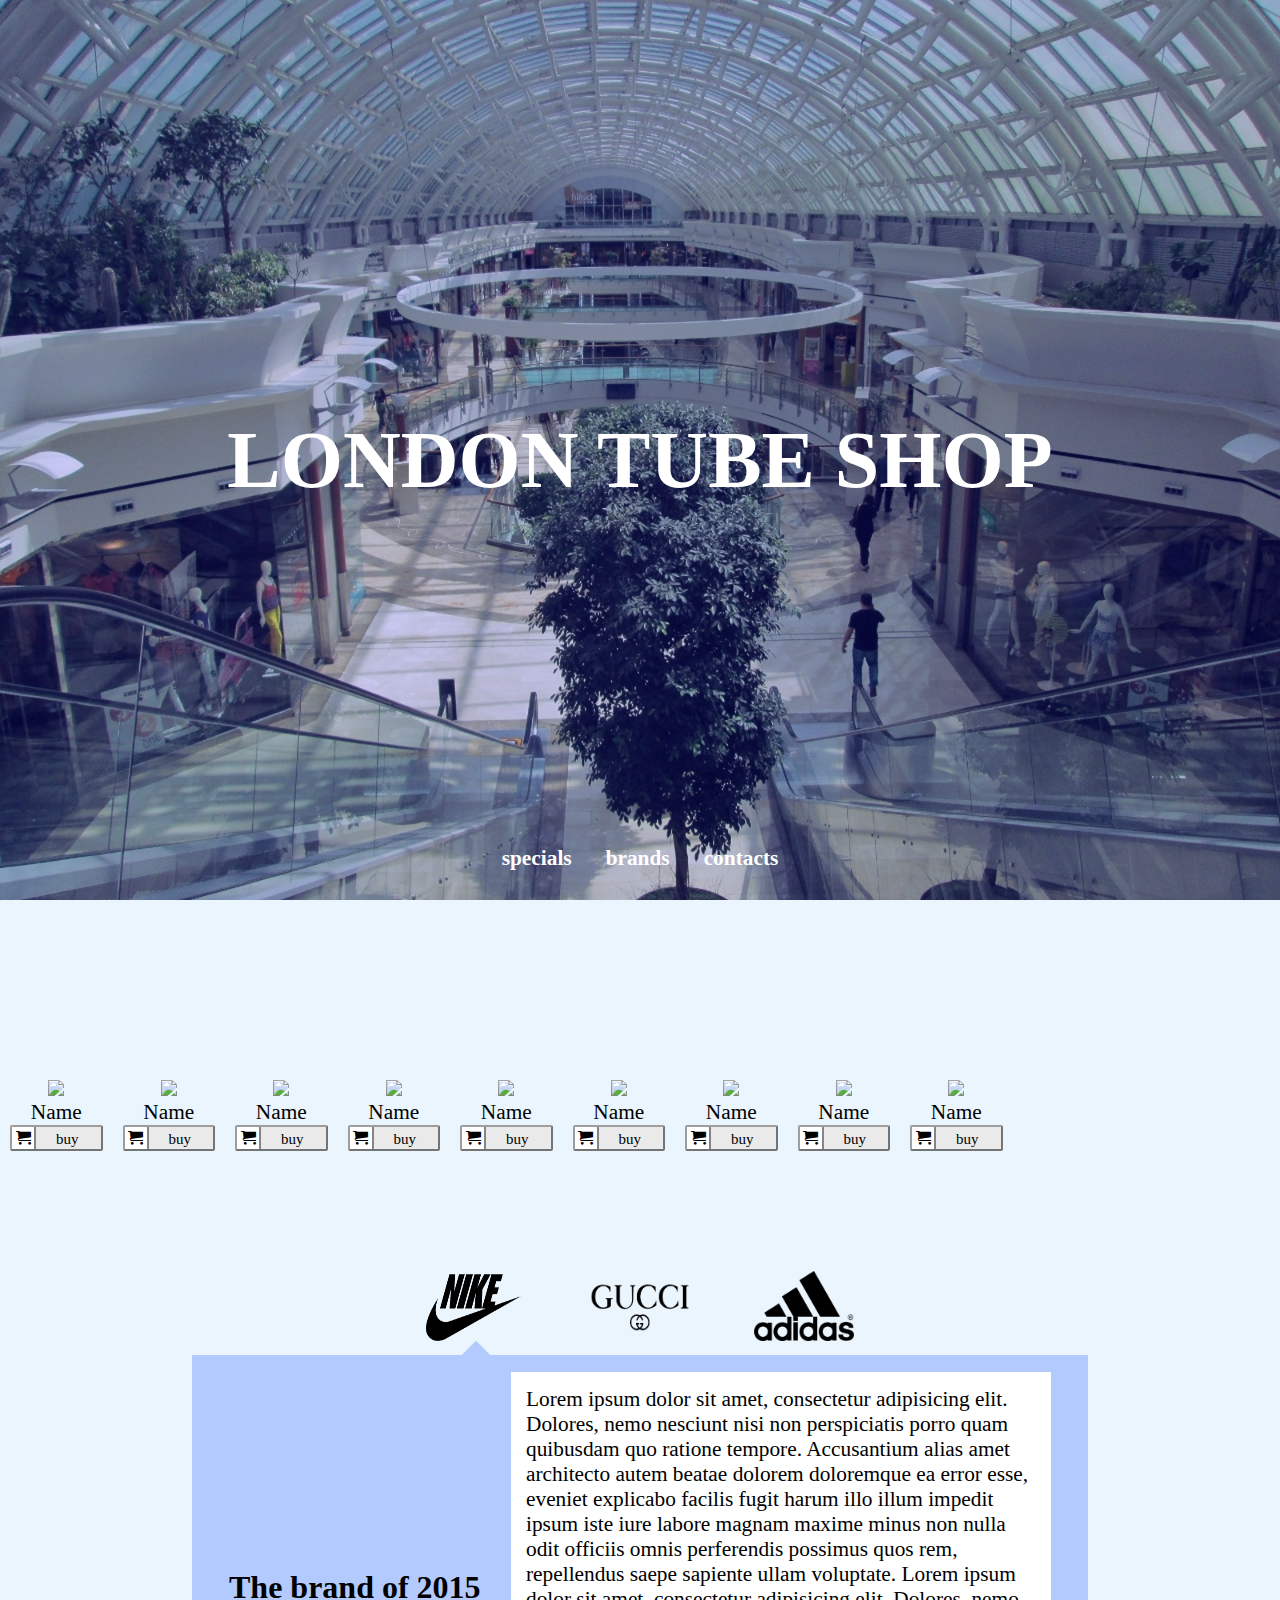
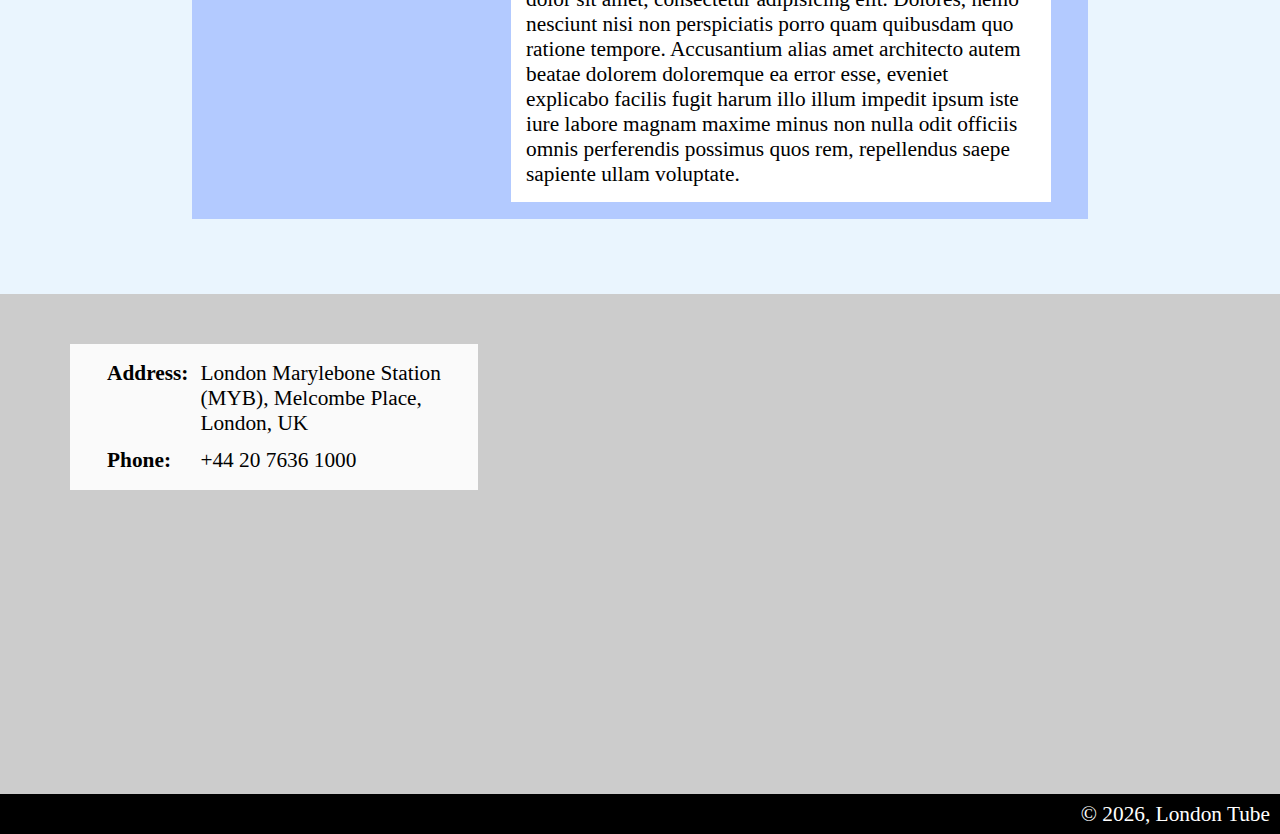
==== Week1/index.html @ 16231f7f "First week project" ====
<!DOCTYPE html>
<html lang="en">
<head>
    <meta charset="UTF-8">
    <meta name="viewport" content="width=device-width, initial-scale=1, maximum-scale=1">
    <title>London Tube Shop</title>
    <link href="styles/style.css" rel="stylesheet" type="text/css"/>
    <script src="http://maps.googleapis.com/maps/api/js"></script>
</head>
<body>
<header>
    <div class="blueBack">
    </div>
    <div class="logo">
        <p>LONDON TUBE SHOP</p>
    </div>
</header>

<nav id="navbar">
    <button class="showButton icon-menu" type="button">
        <p>Menu</p>
    </button>
    <ul>
        <li><a href="">specials</a></li>
        <li><a href="">brands</a></li>
        <li><a href="">contacts</a></li>
    </ul>
</nav>
<section>
    <div id="items">
        <ul class="item">
            <li>
                <img src="http://placehold.it/270x635">

                <p>Name</p>
                <button type="button" class="customBtn icon-cart">buy</button>
            </li>
            <li>
                <img src="http://placehold.it/560x270">

                <p>Name</p>
                <button type="button" class="customBtn icon-cart">buy</button>
            </li>
            <li>
                <img src="http://placehold.it/270x270">

                <p>Name</p>
                <button type="button" class="customBtn icon-cart">buy</button>
            </li>
            <li>
                <img src="http://placehold.it/270x270">

                <p>Name</p>
                <button type="button" class="customBtn icon-cart">buy</button>
            </li>
            <li>
                <img src="http://placehold.it/270x270">

                <p>Name</p>
                <button type="button" class="customBtn icon-cart">buy</button>
            </li>

            <li>
                <img src="http://placehold.it/270x270">

                <p>Name</p>
                <button type="button" class="customBtn icon-cart">buy</button>
            </li>
            <li>
                <img src="http://placehold.it/560x270">

                <p>Name</p>
                <button type="button" class="customBtn icon-cart">buy</button>
            </li>
            <li>
                <img src="http://placehold.it/270x270">

                <p>Name</p>
                <button type="button" class="customBtn icon-cart">buy</button>
            </li>
            <li>
                <img src="http://placehold.it/270x270">

                <p>Name</p>
                <button type="button" class="customBtn icon-cart">buy</button>
            </li>
        </ul>
    </div>
    <div class="brands">
        <ul>
            <li class="active" id="nike"><a href=""><img src="images/nike.png" alt="nike"/></a></li>
            <li id="gucci"><a href=""><img src="images/Gucci_Logo.png" alt="gucci"/></a></li>
            <li id="adidas"><a href=""><img src="images/2000px-Adidas_Logo.svg.png" alt="abibas"/></a></li>
        </ul>
        <div class="brandDescription">
            <table>
                <tr>
                    <td id="yearBrand"><p>The brand of 2015</p></td>
                    <td id="description"><p id="brandText"></p></td>
                </tr>
            </table>
        </div>
    </div>
    <div id="googleMap">
        <div class="contact">
            <table>
                <tr>
                    <td>
                        <p>Address:</p>
                    </td>
                    <td>
                        <address>
                            London Marylebone Station<br>
                            (MYB), Melcombe Place,<br>
                            London, UK<br>
                        </address>
                    </td>
                </tr>
                <tr>
                    <td><p>Phone:</p></td>
                    <td><p>+44 20 7636 1000</p></td>
                </tr>
            </table>
        </div>
        <div id="map">
            <script>
                function initialize() {
                    var mapProp = {
                        center: new google.maps.LatLng(51.508742, -0.120850),
                        zoom: 12,
                        mapTypeId: google.maps.MapTypeId.ROADMAP
                    };
                    var map = new google.maps.Map(document.getElementById("map"), mapProp);
                }
                google.maps.event.addDomListener(window, 'load', initialize);
            </script>
        </div>
    </div>
</section>
<footer>
    <p id="copyright"></p>
</footer>
<script src="js/jquery-2.1.4.js" type="text/javascript"></script>
<script src="js/mustache.js" type="text/javascript"></script>
<script src="js/main.js" type="text/javascript"></script>
</body>
</html>
---- Week1/styles/style.css ----
@font-face {
    font-family: 'icomoon';
    src: url('/fonts/icomoon.eot?qdgu7u');
    src: url('/fonts/icomoon.eot?#iefixqdgu7u') format('embedded-opentype'),
    url('../fonts/icomoon.ttf?qdgu7u') format('truetype'),
    url('../fonts/icomoon.woff?qdgu7u') format('woff'),
    url('/fonts/icomoon.svg?qdgu7u#icomoon') format('svg');
    font-weight: normal;
    font-style: normal;
}

[class^="icon-"], [class*=" icon-"] {
    font-family: 'icomoon';
    /*speak: none;*/
    font-style: normal;
    font-weight: normal;
    font-variant: normal;
    text-transform: none;
    line-height: 1;

    /* Better Font Rendering =========== */
    -webkit-font-smoothing: antialiased;
    -moz-osx-font-smoothing: grayscale;
}

.icon-cart:before {
    content: "\e600";
}

.icon-menu:after {
    content: "\e601";
}

html, body {
    padding: 0;
    margin: 0;
    height: 100%;
    width: 100%;
}

body {
    position: relative;
    top: 0;
    left: 0;
    background: #eaf5fe;
}

header {
    position: relative;
    background-image: url("../images/head.jpg");
    background-size: cover;
    width: 100%;
    height: 100%;
}

.blueBack {
    background: blue;
    opacity: 0.2;
    width: 100%;
    height: 100%;
}

.logo p {
    font-size: 60pt;
    color: white;
    font-stretch: condensed;
    font-weight: bold;
    text-align: center;
}

.logo {
    position: absolute;
    height: 70px;
    width: 100%;
    top: 0;
    left: 0;
    right: 0;
    bottom: 0;
    margin: auto;
}

.showButton {
    position: absolute;
    bottom: 0;
    display: none;
    width: 100%;
    height: 40px;
    z-index: 6000;
    background: rgb(179, 202, 255);
    border: 0;
    white-space: nowrap;
    padding: 0 60px;
    margin: 0;
}

.showButton p {
    width: 100%;
    line-height: 40px;
    text-align: left;
    display: inline-block;
}

.showButton:after {
    position: relative;
    right: 0;
    padding-right: 10px;
}

.showButton:focus {
    border: 0;
    outline: none;
}

nav {
    position: absolute;
    bottom: 0;
    width: 100%;
    height: 80px;
    z-index: 5000;
}

nav ul {
    display: block;
    padding: 10px 0;
    list-style: none;
    text-align: center;
}

nav li {
    display: inline;
}

nav a {
    /*width: 100%;*/
    font-size: 16pt;
    font-family: 'Open Sans';
    font-weight: bold;
    text-decoration: none;
    color: white;
    padding: 15px 15px;
}

nav a:hover {
    color: deepskyblue;
    background: rgba(0, 0, 0, 0.2);
}

section {
    position: relative;
    top: 0;
    left: 0;
}

section #items {
    position: relative;
    top: 170px;
}

#items button {
    margin-bottom: 20px;
}

#items ul {
    list-style: none;
    padding: 0;
    margin: 0 auto;
    text-align: center;
}

#items ul:after {
    content: "";
    clear: both;
    display: block;
}

#items ul li {
    float: left;
    margin: 10px;
}

.customBtn {
    position: relative;
    text-align: center;
    font-size: 15px;
    line-height: 22px;
    border-radius: 2px;
    padding: 0 22px 0 44px;
    white-space: nowrap;
    background: rgb(234, 234, 234);
    border-color: rgba(0, 0, 0, 0.5);
}

.customBtn:before {
    content: "\e600";
    position: absolute;
    top: 0;
    left: 0;
    border-right: 2px solid #858585;
    background: white;
    display: block;
    width: 22px;
    height: 22px;
}

.brands {
    position: relative;;
    top: 250px;
    left: 0;
}

.brands ul {
    list-style: none;
    padding: 0;
    margin: 0;
    text-align: center;
}

.brands ul li {
    position: relative;
    display: inline-block;
    margin: 10px;
}

.brands ul li.active:after {
    content: '';
    width: 20px;
    height: 20px;
    position: absolute;
    margin-bottom: -20px;
    bottom: 0;
    transform: rotate(45deg);
    display: block;
    left: 50%;
    margin-left: -10px;
    background: rgb(179, 202, 255);
}

.brands ul li img {
    width: 100px;
    height: 70px;
    padding: 0 20px;
}

.brandDescription {
    position: relative;
    top: 0;
    left: 0;
    margin: 0 auto;
    width: 70%;
    height: 100%;
    background: rgb(179, 202, 255);
}

#yearBrand {
    vertical-align: middle;
    width: 270px;
}

#yearBrand p {
    width: 100%;
    height: 100%;
    font-weight: bold;
    font-size: 24pt;
    font-stretch: condensed;
}

#brandText {
    padding: 15px;
    background: white;
}

#googleMap {
    position: relative;
    top: 325px;
    width: 100%;
    height: 500px;
}

#map {
    position: absolute;
    top: 0;
    left: 0;
    width: 100%;
    height: 500px;
    background-color: #CCC;
}

.contact {
    position: absolute;
    top: 50px;
    left: 70px;
    background: rgba(255, 255, 255, 0.9);
    z-index: 4000;
}

table {
    padding: 10px 30px;
}

td {
    vertical-align: top;
    padding: 5px;
}

td:first-child p {
    font-weight: bold;
}

address {
    font-size: 16pt;
    font-stretch: normal;
    font-style: normal;
}

footer {
    position: relative;
    height: 40px;
    top: 325px;
    bottom: 0;
    background: black;
}

#copyright {
    color: white;
    text-align: right;
    line-height: 40px;
    margin-right: 10px;
}

.fixedButton {
    position: fixed;
    height: 40px;
    top: 0;
}

.fixedNav {
    position: fixed;
    height: 80px;
    top: 0;
    background: rgb(179, 202, 255);
}

.fixedNav a {
    color: black;
}

.fixedNav a:hover {
    color: white;
}

.special {

}

p {
    font-family: 'Open Sans';
    font-size: 16pt;
    font-style: normal;
    margin: 0;
    padding: 0;
}

@media (max-width: 780px) {
    .showButton {
        display: block;
    }

    .fixedNav {
        height: 40px;
    }

    .brandDescription {
        width: 100%;
    }

    nav {
        height: 40px;
    }

    nav ul {
        position: relative;
        top: 40px;
        left: 0;
        bottom: 0;
        margin: 0;
        padding: 0;
        text-align: left;
        display: none;
        background: rgb(179, 202, 255);
    }

    nav ul li {
        /*padding: 10px;*/
        display: block;
    }

    nav a {
        display: block;
    }

    .fixedNav a {
        color: white;
    }

    .fixedNav a:hover {
        color: deepskyblue;
    }

    .special {
        display: block;
    }
}
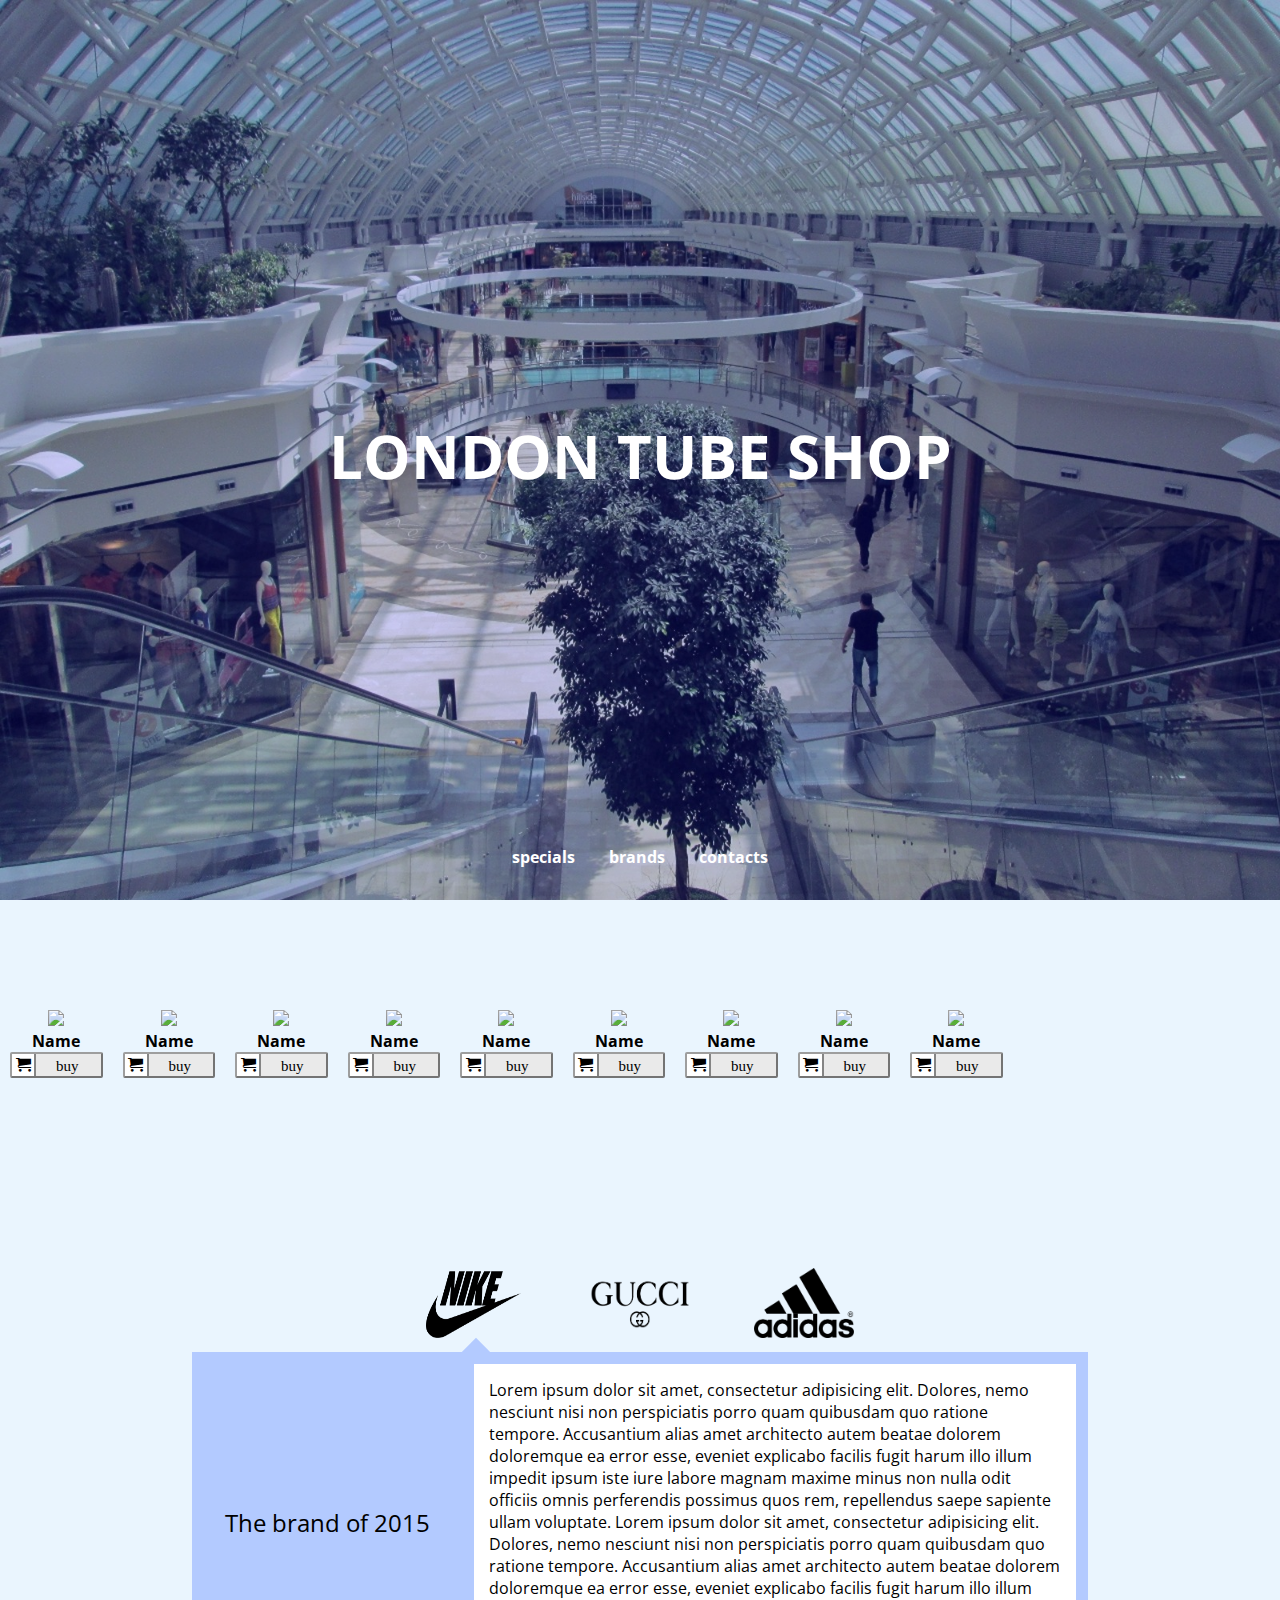
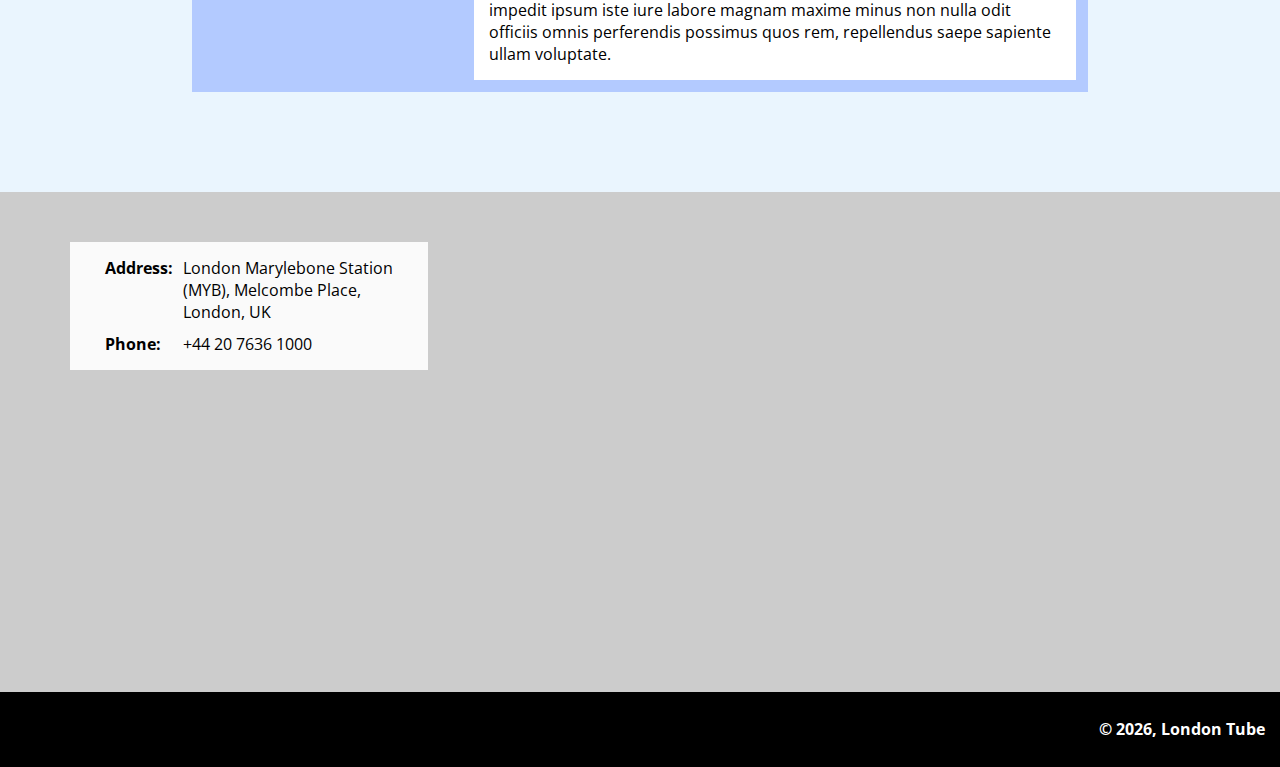
==== commit 23c211dd: "2 task" ====
--- a/Week1/index.html
+++ b/Week1/index.html
@@ -1,147 +1,144 @@
 <!DOCTYPE html>
 <html lang="en">
 <head>
-    <meta charset="UTF-8">
+    <meta charset="utf-8">
     <meta name="viewport" content="width=device-width, initial-scale=1, maximum-scale=1">
     <title>London Tube Shop</title>
-    <link href="styles/style.css" rel="stylesheet" type="text/css"/>
+    <link href='https://fonts.googleapis.com/css?family=Open+Sans+Condensed:700' rel='stylesheet' type='text/css'>
+    <link href='https://fonts.googleapis.com/css?family=Open+Sans:400,700,600' rel='stylesheet' type='text/css'>
+    <link href="styles/style.css" rel="stylesheet"/>
     <script src="http://maps.googleapis.com/maps/api/js"></script>
 </head>
 <body>
-<header>
-    <div class="blueBack">
-    </div>
-    <div class="logo">
-        <p>LONDON TUBE SHOP</p>
-    </div>
-</header>
+<div class="wrapper">
+    <div class="content">
+        <header class="main-header">
+            <h1>London tube shop</h1>
+            <nav class="main-nav">
+                <button class="show-button" type="button"><span class="icon-menu"></span></button>
+                <ul>
+                    <li><a href="#special-items">specials</a></li>
+                    <li><a href="#brands">brands</a></li>
+                    <li><a href="#map">contacts</a></li>
+                </ul>
+            </nav>
+        </header>
+        <section class="main-section">
+            <ul id="special-items" class="special-items">
+                <li>
+                    <img src="http://placehold.it/270x635">
 
-<nav id="navbar">
-    <button class="showButton icon-menu" type="button">
-        <p>Menu</p>
-    </button>
-    <ul>
-        <li><a href="">specials</a></li>
-        <li><a href="">brands</a></li>
-        <li><a href="">contacts</a></li>
-    </ul>
-</nav>
-<section>
-    <div id="items">
-        <ul class="item">
-            <li>
-                <img src="http://placehold.it/270x635">
+                    <p>Name</p>
+                    <button type="button" class="custom-btn icon-cart">buy</button>
+                </li>
+                <li>
+                    <img src="http://placehold.it/560x270">
 
-                <p>Name</p>
-                <button type="button" class="customBtn icon-cart">buy</button>
-            </li>
-            <li>
-                <img src="http://placehold.it/560x270">
+                    <p>Name</p>
+                    <button type="button" class="custom-btn icon-cart">buy</button>
+                </li>
+                <li>
+                    <img src="http://placehold.it/270x270">
 
-                <p>Name</p>
-                <button type="button" class="customBtn icon-cart">buy</button>
-            </li>
-            <li>
-                <img src="http://placehold.it/270x270">
+                    <p>Name</p>
+                    <button type="button" class="custom-btn icon-cart">buy</button>
+                </li>
+                <li>
+                    <img src="http://placehold.it/270x270">
 
-                <p>Name</p>
-                <button type="button" class="customBtn icon-cart">buy</button>
-            </li>
-            <li>
-                <img src="http://placehold.it/270x270">
+                    <p>Name</p>
+                    <button type="button" class="custom-btn icon-cart">buy</button>
+                </li>
+                <li>
+                    <img src="http://placehold.it/270x270">
 
-                <p>Name</p>
-                <button type="button" class="customBtn icon-cart">buy</button>
-            </li>
-            <li>
-                <img src="http://placehold.it/270x270">
+                    <p>Name</p>
+                    <button type="button" class="custom-btn icon-cart">buy</button>
+                </li>
 
-                <p>Name</p>
-                <button type="button" class="customBtn icon-cart">buy</button>
-            </li>
+                <li>
+                    <img src="http://placehold.it/270x270">
 
-            <li>
-                <img src="http://placehold.it/270x270">
+                    <p>Name</p>
+                    <button type="button" class="custom-btn icon-cart">buy</button>
+                </li>
+                <li>
+                    <img src="http://placehold.it/560x270">
 
-                <p>Name</p>
-                <button type="button" class="customBtn icon-cart">buy</button>
-            </li>
-            <li>
-                <img src="http://placehold.it/560x270">
+                    <p>Name</p>
+                    <button type="button" class="custom-btn icon-cart">buy</button>
+                </li>
+                <li>
+                    <img src="http://placehold.it/270x270">
 
-                <p>Name</p>
-                <button type="button" class="customBtn icon-cart">buy</button>
-            </li>
-            <li>
-                <img src="http://placehold.it/270x270">
+                    <p>Name</p>
+                    <button type="button" class="custom-btn icon-cart">buy</button>
+                </li>
+                <li>
+                    <img src="http://placehold.it/270x270">
 
-                <p>Name</p>
-                <button type="button" class="customBtn icon-cart">buy</button>
-            </li>
-            <li>
-                <img src="http://placehold.it/270x270">
+                    <p>Name</p>
+                    <button type="button" class="custom-btn icon-cart">buy</button>
+                </li>
+            </ul>
 
-                <p>Name</p>
-                <button type="button" class="customBtn icon-cart">buy</button>
-            </li>
-        </ul>
-    </div>
-    <div class="brands">
-        <ul>
-            <li class="active" id="nike"><a href=""><img src="images/nike.png" alt="nike"/></a></li>
-            <li id="gucci"><a href=""><img src="images/Gucci_Logo.png" alt="gucci"/></a></li>
-            <li id="adidas"><a href=""><img src="images/2000px-Adidas_Logo.svg.png" alt="abibas"/></a></li>
-        </ul>
-        <div class="brandDescription">
-            <table>
-                <tr>
-                    <td id="yearBrand"><p>The brand of 2015</p></td>
-                    <td id="description"><p id="brandText"></p></td>
-                </tr>
-            </table>
-        </div>
-    </div>
-    <div id="googleMap">
-        <div class="contact">
-            <table>
-                <tr>
-                    <td>
+            <div id="brands" class="brands">
+                <ul>
+                    <li class="active" id="nike">
+                        <a href="javascript:void(0)"><img src="images/nike.png"/></a>
+                    </li>
+                    <li id="gucci">
+                        <a href="javascript:void(0)"><img src="images/Gucci_Logo.png"/></a>
+                    </li>
+                    <li id="adidas">
+                        <a href="javascript:void(0)"><img src="images/2000px-Adidas_Logo.svg.png" alt="abibas"/></a>
+                    </li>
+                </ul>
+                <div class="brand-description">
+                    <p class="year-brand">The brand of 2015</p>
+
+                    <p class="brand-text"></p>
+                </div>
+            </div>
+
+            <div class="google-map">
+                <div class="contact">
+                    <div class="main-address">
                         <p>Address:</p>
-                    </td>
-                    <td>
-                        <address>
+                        <address class="company-address">
                             London Marylebone Station<br>
                             (MYB), Melcombe Place,<br>
                             London, UK<br>
                         </address>
-                    </td>
-                </tr>
-                <tr>
-                    <td><p>Phone:</p></td>
-                    <td><p>+44 20 7636 1000</p></td>
-                </tr>
-            </table>
-        </div>
-        <div id="map">
-            <script>
-                function initialize() {
-                    var mapProp = {
-                        center: new google.maps.LatLng(51.508742, -0.120850),
-                        zoom: 12,
-                        mapTypeId: google.maps.MapTypeId.ROADMAP
-                    };
-                    var map = new google.maps.Map(document.getElementById("map"), mapProp);
-                }
-                google.maps.event.addDomListener(window, 'load', initialize);
-            </script>
-        </div>
+                    </div>
+                    <div class="company-phone">
+                        <p>Phone:</p>
+
+                        <p>+44 20 7636 1000</p>
+                    </div>
+                </div>
+                <div id="map">
+                    <script>
+                        function initialize() {
+                            var mapProp = {
+                                center: new google.maps.LatLng(51.508742, -0.120850),
+                                zoom: 12,
+                                mapTypeId: google.maps.MapTypeId.ROADMAP
+                            };
+                            var map = new google.maps.Map(document.getElementById("map"), mapProp);
+                        }
+                        google.maps.event.addDomListener(window, 'load', initialize);
+                    </script>
+                </div>
+            </div>
+        </section>
     </div>
-</section>
-<footer>
-    <p id="copyright"></p>
-</footer>
-<script src="js/jquery-2.1.4.js" type="text/javascript"></script>
-<script src="js/mustache.js" type="text/javascript"></script>
-<script src="js/main.js" type="text/javascript"></script>
+    <footer class="main-footer">
+        <p class="copyright">© 2015, London Tube</p>
+    </footer>
+</div>
+<script src="js/jquery-2.1.4.js"></script>
+<script src="js/mustache.js"></script>
+<script src="js/main.js"></script>
 </body>
 </html>--- a/Week1/styles/style.css
+++ b/Week1/styles/style.css
@@ -1,412 +1,538 @@
 @font-face {
     font-family: 'icomoon';
+    font-weight: normal;
+    font-style: normal;
+
     src: url('/fonts/icomoon.eot?qdgu7u');
     src: url('/fonts/icomoon.eot?#iefixqdgu7u') format('embedded-opentype'),
     url('../fonts/icomoon.ttf?qdgu7u') format('truetype'),
     url('../fonts/icomoon.woff?qdgu7u') format('woff'),
     url('/fonts/icomoon.svg?qdgu7u#icomoon') format('svg');
+}
+
+[class^='icon-'],
+[class*=' icon-'] {
+    font-family: 'icomoon';
     font-weight: normal;
-    font-style: normal;
-}
-
-[class^="icon-"], [class*=" icon-"] {
-    font-family: 'icomoon';
     /*speak: none;*/
     font-style: normal;
-    font-weight: normal;
     font-variant: normal;
+    line-height: 1;
+
     text-transform: none;
-    line-height: 1;
-
-    /* Better Font Rendering =========== */
+
     -webkit-font-smoothing: antialiased;
     -moz-osx-font-smoothing: grayscale;
 }
 
 .icon-cart:before {
-    content: "\e600";
+    content: '\e600';
 }
 
 .icon-menu:after {
-    content: "\e601";
-}
-
-html, body {
+    content: '\e601';
+}
+
+html,
+body {
+    height: 100%;
+    margin: 0;
     padding: 0;
+}
+
+body {
+    background: #eaf5fe;
+}
+
+h1,
+p {
     margin: 0;
+    padding: 0;
+}
+
+.wrapper {
+    position: relative;
+
+    min-height: 100%;
+}
+
+/* ==========================================================================
+   Content
+   ========================================================================== */
+
+.content {
+    position: relative;
+
+    width: 100%;
     height: 100%;
-    width: 100%;
-}
-
-body {
-    position: relative;
+}
+
+/* ==========================================================================
+   Main header
+   ========================================================================== */
+
+.main-header {
+    position: relative;
+
+    height: 100vh;
+
+    background: url('../images/head.jpg');
+    background-size: cover;
+}
+
+.main-header h1 {
+    font-family: 'Open Sans Condensed';
+    font-size: 60px;
+
+    position: absolute;
+    top: 0;
+    right: 0;
+    bottom: 0;
+    left: 0;
+
+    width: 100%;
+    height: 70px;
+    margin: auto;
+
+    text-align: center;
+    text-transform: uppercase;
+
+    color: white;
+}
+
+.main-header:before {
+    position: absolute;
     top: 0;
     left: 0;
-    background: #eaf5fe;
-}
-
-header {
-    position: relative;
-    background-image: url("../images/head.jpg");
-    background-size: cover;
+
     width: 100%;
     height: 100%;
-}
-
-.blueBack {
-    background: blue;
-    opacity: 0.2;
-    width: 100%;
-    height: 100%;
-}
-
-.logo p {
-    font-size: 60pt;
+
+    content: '';
+
+    background: rgba(0, 0, 255, .2);
+}
+
+/* Show button
+   ========================================================================== */
+
+.show-button {
+    line-height: 40px;
+
+    position: absolute;
+    z-index: 6000;
+    bottom: 0;
+
+    display: none;
+
+    width: 100%;
+    height: 40px;
+    margin: 0;
+    padding: 0;
+
+    text-align: left;
+    white-space: nowrap;
+
+    border: 0;
+    background: #b3caff;
+}
+
+.show-button:focus {
+    border: 0;
+    outline: none;
+}
+
+.show-button span {
+    line-height: 40px;
+
+    padding: 13.2px;
+
+    cursor: pointer;
+}
+
+.show-button span:hover {
+    background: #00f;
+}
+
+/* Main navigation
+   ========================================================================== */
+
+.main-nav {
+    position: absolute;
+    z-index: 5000;
+    bottom: 0;
+
+    width: 100%;
+    height: 80px;
+}
+
+.main-nav ul {
+    display: block;
+
+    padding: 10px 0;
+
+    text-align: center;
+}
+
+.main-nav ul li {
+    display: inline;
+}
+
+.main-nav ul li a {
+    font-family: 'Open Sans';
+    font-size: 16px;
+    font-weight: bold;
+
+    padding: 15px 15px;
+
+    text-decoration: none;
+
     color: white;
-    font-stretch: condensed;
-    font-weight: bold;
+}
+
+.main-nav ul li a:hover {
+    color: deepskyblue;
+    background: rgba(0, 0, 0, .2);
+}
+
+/* ==========================================================================
+   Main section
+   ========================================================================== */
+
+.main-section {
+    position: relative;
+
+    margin-top: 100px;
+}
+
+/* Special items
+   ========================================================================== */
+
+.special-items {
+    position: relative;
+
+    margin: 0 auto;
+    padding: 0;
+
+    list-style: none;
+
     text-align: center;
 }
 
-.logo {
-    position: absolute;
-    height: 70px;
-    width: 100%;
+.special-items:after {
+    display: block;
+    clear: both;
+
+    content: '';
+}
+
+.special-items li {
+    float: left;
+
+    margin: 10px;
+}
+
+.special-items li button {
+    margin-bottom: 20px;
+}
+
+.special-items li p {
+    font-family: 'Open Sans';
+    font-weight: bolder;
+}
+
+/* Custom button
+   ========================================================================== */
+
+.custom-btn {
+    font-size: 15px;
+    line-height: 22px;
+
+    position: relative;
+
+    padding: 0 22px 0 44px;
+
+    text-align: center;
+    white-space: nowrap;
+
+    border-color: rgba(0, 0, 0, .5);
+    border-radius: 2px;
+    background: rgb(234, 234, 234);
+}
+
+.custom-btn:before {
+    position: absolute;
     top: 0;
     left: 0;
-    right: 0;
-    bottom: 0;
-    margin: auto;
-}
-
-.showButton {
-    position: absolute;
-    bottom: 0;
-    display: none;
-    width: 100%;
-    height: 40px;
-    z-index: 6000;
-    background: rgb(179, 202, 255);
-    border: 0;
-    white-space: nowrap;
-    padding: 0 60px;
-    margin: 0;
-}
-
-.showButton p {
-    width: 100%;
-    line-height: 40px;
-    text-align: left;
-    display: inline-block;
-}
-
-.showButton:after {
-    position: relative;
-    right: 0;
-    padding-right: 10px;
-}
-
-.showButton:focus {
-    border: 0;
-    outline: none;
-}
-
-nav {
-    position: absolute;
-    bottom: 0;
-    width: 100%;
-    height: 80px;
-    z-index: 5000;
-}
-
-nav ul {
+
     display: block;
-    padding: 10px 0;
-    list-style: none;
-    text-align: center;
-}
-
-nav li {
-    display: inline;
-}
-
-nav a {
-    /*width: 100%;*/
-    font-size: 16pt;
-    font-family: 'Open Sans';
-    font-weight: bold;
-    text-decoration: none;
-    color: white;
-    padding: 15px 15px;
-}
-
-nav a:hover {
-    color: deepskyblue;
-    background: rgba(0, 0, 0, 0.2);
-}
-
-section {
-    position: relative;
-    top: 0;
-    left: 0;
-}
-
-section #items {
-    position: relative;
-    top: 170px;
-}
-
-#items button {
-    margin-bottom: 20px;
-}
-
-#items ul {
-    list-style: none;
-    padding: 0;
-    margin: 0 auto;
-    text-align: center;
-}
-
-#items ul:after {
-    content: "";
-    clear: both;
-    display: block;
-}
-
-#items ul li {
-    float: left;
-    margin: 10px;
-}
-
-.customBtn {
-    position: relative;
-    text-align: center;
-    font-size: 15px;
-    line-height: 22px;
-    border-radius: 2px;
-    padding: 0 22px 0 44px;
-    white-space: nowrap;
-    background: rgb(234, 234, 234);
-    border-color: rgba(0, 0, 0, 0.5);
-}
-
-.customBtn:before {
-    content: "\e600";
-    position: absolute;
-    top: 0;
-    left: 0;
+
+    width: 22px;
+    height: 22px;
+
     border-right: 2px solid #858585;
     background: white;
+}
+
+/* Brands
+   ========================================================================== */
+
+.brands {
+    position: relative;
+
+    margin-top: 150px;;
+}
+
+.brands ul {
+    margin: 0;
+    padding: 0;
+
+    text-align: center;
+}
+
+.brands ul li {
+    position: relative;
+
+    display: inline-block;
+
+    margin: 10px;
+}
+
+.brands ul li.active:after {
+    position: absolute;
+    bottom: 0;
+    left: 50%;
+
     display: block;
-    width: 22px;
-    height: 22px;
-}
-
-.brands {
-    position: relative;;
-    top: 250px;
-    left: 0;
-}
-
-.brands ul {
-    list-style: none;
-    padding: 0;
-    margin: 0;
-    text-align: center;
-}
-
-.brands ul li {
-    position: relative;
-    display: inline-block;
-    margin: 10px;
-}
-
-.brands ul li.active:after {
-    content: '';
+
     width: 20px;
     height: 20px;
-    position: absolute;
     margin-bottom: -20px;
-    bottom: 0;
+    margin-left: -10px;
+
+    content: '';
     transform: rotate(45deg);
-    display: block;
-    left: 50%;
-    margin-left: -10px;
-    background: rgb(179, 202, 255);
-}
-
-.brands ul li img {
+
+    background: #b3caff;
+}
+
+.brands ul li a img {
     width: 100px;
     height: 70px;
     padding: 0 20px;
 }
 
-.brandDescription {
-    position: relative;
+.brand-description {
+    position: relative;
+
+    display: table;
+
+    width: 70%;
+    height: 100%;
+    margin: 0 auto;
+
+    background: #b3caff;
+}
+
+.brand-description p {
+    display: table-cell;
+}
+
+.year-brand {
+    font-family: 'Open Sans Condensed';
+    font-size: 24px;
+
+    width: 270px;
+
+    text-align: center;
+    vertical-align: middle;
+}
+
+.brand-text {
+    font-family: 'Open Sans';
+
+    padding: 15px;
+
+    border: 12px solid #b3caff;
+    background: white;
+}
+
+/* Google map
+   ========================================================================== */
+
+.google-map {
+    position: relative;
+
+    width: 100%;
+    height: 575px;
+    margin-top: 100px;
+}
+
+.contact {
+    position: absolute;
+    z-index: 4000;
+    top: 50px;
+    left: 70px;
+
+    display: table;
+
+    padding: 10px 30px;
+
+    background: rgba(255, 255, 255, .9);
+}
+
+.contact p {
+    font-family: 'Open Sans';
+
+    display: table-cell;
+
+    padding: 5px;
+
+    vertical-align: top;
+}
+
+.main-address,
+.company-phone {
+    display: table-row;
+}
+
+.company-address {
+    font-family: 'Open Sans';
+    font-size: 16px;
+    font-style: normal;
+
+    display: table-cell;
+
+    padding: 5px;
+
+    vertical-align: top;
+}
+
+.main-address p:first-child,
+.company-phone p:first-child {
+    font-weight: bold;
+}
+
+#map {
+    position: absolute;
     top: 0;
     left: 0;
-    margin: 0 auto;
-    width: 70%;
-    height: 100%;
-    background: rgb(179, 202, 255);
-}
-
-#yearBrand {
-    vertical-align: middle;
-    width: 270px;
-}
-
-#yearBrand p {
-    width: 100%;
-    height: 100%;
-    font-weight: bold;
-    font-size: 24pt;
-    font-stretch: condensed;
-}
-
-#brandText {
-    padding: 15px;
-    background: white;
-}
-
-#googleMap {
-    position: relative;
-    top: 325px;
+
     width: 100%;
     height: 500px;
-}
-
-#map {
-    position: absolute;
+
+    background-color: #ccc;
+}
+
+/* ==========================================================================
+   Main footer
+   ========================================================================== */
+
+
+.main-footer {
+    position: absolute;
+    bottom: 0;
+    left: 0;
+
+    width: 100%;
+    height: 75px;
+
+    background: black;
+}
+
+.copyright {
+    font-family: 'Open Sans';
+    font-weight: bolder;
+    line-height: 75px;
+
+    margin-right: 15px;
+
+    text-align: right;
+
+    color: white;
+}
+
+/* ==========================================================================
+   Dynamic styles
+   ========================================================================== */
+
+.fixed-button {
+    position: fixed;
     top: 0;
-    left: 0;
-    width: 100%;
-    height: 500px;
-    background-color: #CCC;
-}
-
-.contact {
-    position: absolute;
-    top: 50px;
-    left: 70px;
-    background: rgba(255, 255, 255, 0.9);
-    z-index: 4000;
-}
-
-table {
-    padding: 10px 30px;
-}
-
-td {
-    vertical-align: top;
-    padding: 5px;
-}
-
-td:first-child p {
-    font-weight: bold;
-}
-
-address {
-    font-size: 16pt;
-    font-stretch: normal;
-    font-style: normal;
-}
-
-footer {
-    position: relative;
+
     height: 40px;
-    top: 325px;
-    bottom: 0;
-    background: black;
-}
-
-#copyright {
+}
+
+.fixed-nav {
+    position: fixed;
+    top: 0;
+
+    height: 80px;
+
+    background: #b3caff;
+}
+
+.fixed-nav a {
+    color: black;
+}
+
+.fixed-nav a:hover {
     color: white;
-    text-align: right;
-    line-height: 40px;
-    margin-right: 10px;
-}
-
-.fixedButton {
-    position: fixed;
-    height: 40px;
-    top: 0;
-}
-
-.fixedNav {
-    position: fixed;
-    height: 80px;
-    top: 0;
-    background: rgb(179, 202, 255);
-}
-
-.fixedNav a {
-    color: black;
-}
-
-.fixedNav a:hover {
-    color: white;
-}
-
-.special {
-
-}
-
-p {
-    font-family: 'Open Sans';
-    font-size: 16pt;
-    font-style: normal;
-    margin: 0;
-    padding: 0;
-}
+}
+
+/* ==========================================================================
+   Media queries
+   ========================================================================== */
 
 @media (max-width: 780px) {
-    .showButton {
+    .show-button {
         display: block;
     }
 
-    .fixedNav {
+    .fixed-nav {
         height: 40px;
     }
 
-    .brandDescription {
+    .brand-description {
         width: 100%;
     }
 
-    nav {
+    .main-nav {
         height: 40px;
     }
 
-    nav ul {
+    .main-nav ul {
         position: relative;
         top: 40px;
-        left: 0;
         bottom: 0;
+
+        display: none;
+
         margin: 0;
         padding: 0;
+
         text-align: left;
-        display: none;
-        background: rgb(179, 202, 255);
-    }
-
-    nav ul li {
-        /*padding: 10px;*/
+
+        background: #b3caff;
+    }
+
+    .main-nav ul li {
         display: block;
     }
 
-    nav a {
+    .main-nav a {
         display: block;
     }
 
-    .fixedNav a {
+    .fixed-nav a {
         color: white;
     }
 
-    .fixedNav a:hover {
-        color: deepskyblue;
-    }
-
-    .special {
+    .fixed-nav a:hover {
+        color: #00bfff;
+    }
+
+    .main-header .main-nav .special {
         display: block;
     }
-}+}
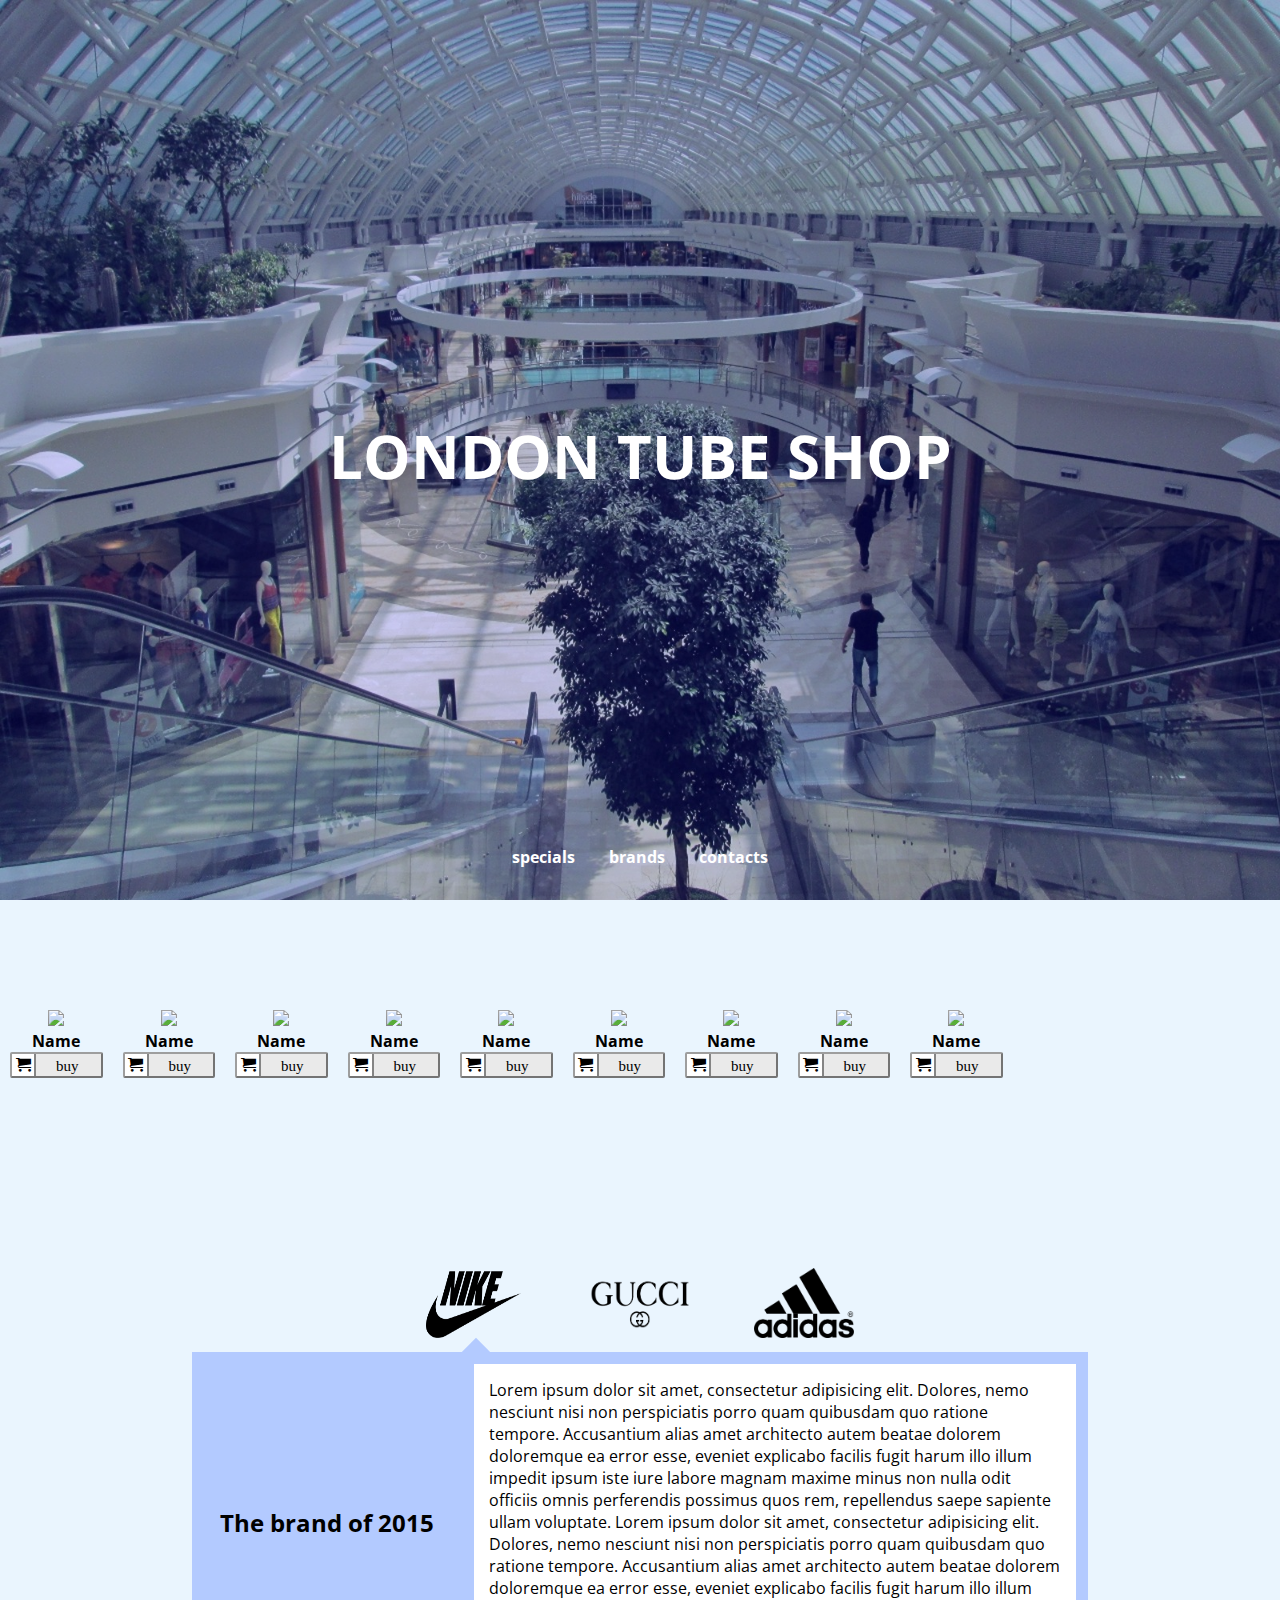
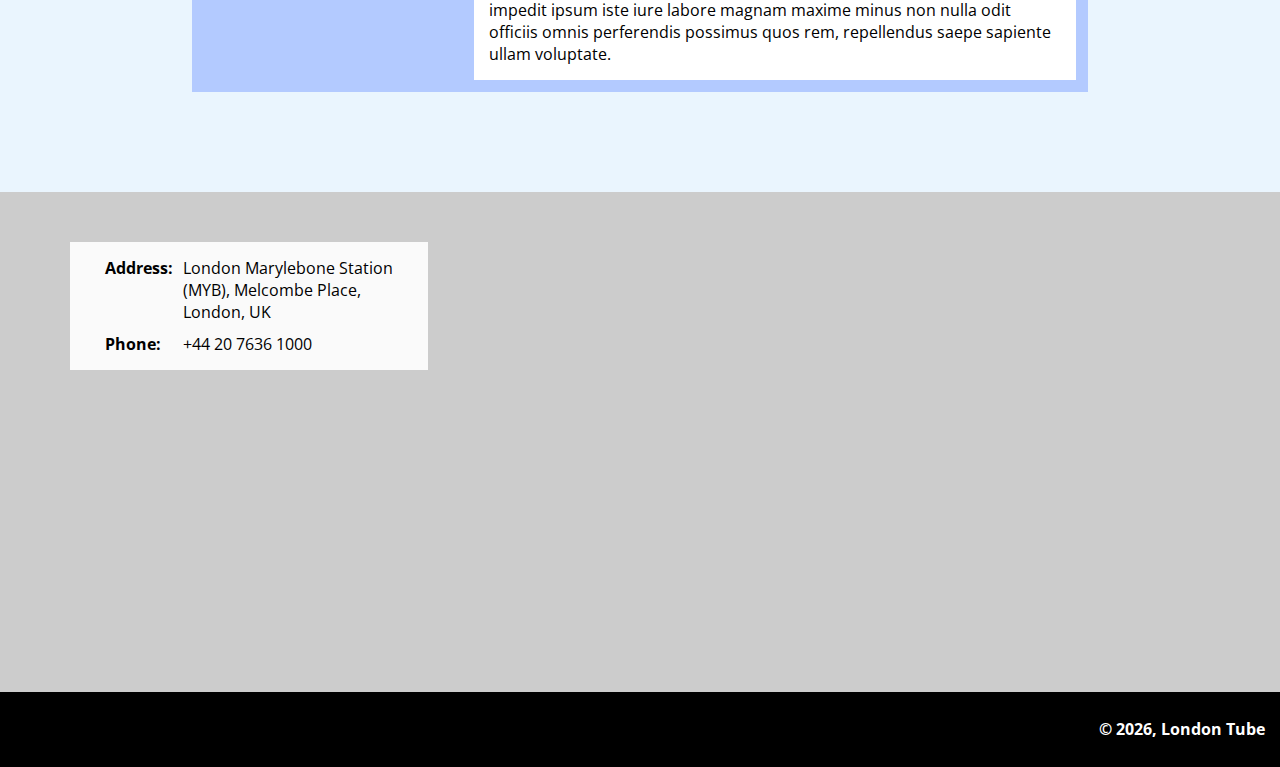
==== commit 9a53c446: "Few changes were added" ====
--- a/Week1/index.html
+++ b/Week1/index.html
@@ -4,9 +4,7 @@
     <meta charset="utf-8">
     <meta name="viewport" content="width=device-width, initial-scale=1, maximum-scale=1">
     <title>London Tube Shop</title>
-    <link href='https://fonts.googleapis.com/css?family=Open+Sans+Condensed:700' rel='stylesheet' type='text/css'>
-    <link href='https://fonts.googleapis.com/css?family=Open+Sans:400,700,600' rel='stylesheet' type='text/css'>
-    <link href="styles/style.css" rel="stylesheet"/>
+    <link href="styles/main.css" rel="stylesheet"/>
     <script src="http://maps.googleapis.com/maps/api/js"></script>
 </head>
 <body>
--- a/Week1/styles/main.css
+++ b/Week1/styles/main.css
@@ -0,0 +1,325 @@
+@import url(https://fonts.googleapis.com/css?family=Open+Sans+Condensed:300);
+@import url(https://fonts.googleapis.com/css?family=Open+Sans:400,600,700);
+@font-face {
+  font-family: 'icomoon';
+  font-weight: normal;
+  font-style: normal;
+  src: url("/fonts/icomoon.eot?qdgu7u");
+  src: url("/fonts/icomoon.eot?#iefixqdgu7u") format("embedded-opentype"), url("../fonts/icomoon.ttf?qdgu7u") format("truetype"), url("../fonts/icomoon.woff?qdgu7u") format("woff"), url("/fonts/icomoon.svg?qdgu7u#icomoon") format("svg"); }
+[class^='icon-'],
+[class*=' icon-'] {
+  font-family: 'icomoon';
+  font-weight: normal;
+  /*speak: none;*/
+  font-style: normal;
+  font-variant: normal;
+  line-height: 1;
+  text-transform: none;
+  -webkit-font-smoothing: antialiased;
+  -moz-osx-font-smoothing: grayscale; }
+
+.icon-cart:before {
+  content: '\e600'; }
+
+.icon-menu:after {
+  content: '\e601'; }
+
+html,
+body {
+  height: 100%;
+  margin: 0;
+  padding: 0; }
+
+body {
+  background: #eaf5fe; }
+
+.wrapper {
+  position: relative;
+  min-height: 100%; }
+
+.content {
+  position: relative;
+  width: 100%;
+  height: 100%; }
+
+h1,
+p {
+  margin: 0;
+  padding: 0; }
+
+.main-header {
+  position: relative;
+  height: 100vh;
+  background: url("../images/head.jpg");
+  background-size: cover; }
+  .main-header h1 {
+    font-family: "Open Sans Condensed";
+    font-size: 60px;
+    font-weight: bolder;
+    position: absolute;
+    top: 0;
+    right: 0;
+    bottom: 0;
+    left: 0;
+    width: 100%;
+    height: 70px;
+    margin: auto;
+    text-align: center;
+    text-transform: uppercase;
+    color: white; }
+  .main-header:before {
+    position: absolute;
+    top: 0;
+    left: 0;
+    width: 100%;
+    height: 100%;
+    content: '';
+    background: rgba(0, 0, 255, 0.2); }
+
+.show-button {
+  line-height: 40px;
+  position: absolute;
+  bottom: 0;
+  z-index: 6000;
+  display: none;
+  width: 100%;
+  height: 40px;
+  margin: 0;
+  padding: 0;
+  text-align: left;
+  white-space: nowrap;
+  border: 0;
+  background: #b3caff; }
+  .show-button:focus {
+    border: 0;
+    outline: none; }
+  .show-button span {
+    line-height: 40px;
+    padding: 13.2px;
+    cursor: pointer; }
+    .show-button span:hover {
+      background: #00f; }
+  @media (max-width: 780px) {
+    .show-button {
+      display: block; } }
+
+.custom-btn {
+  font-size: 15px;
+  line-height: 22px;
+  position: relative;
+  padding: 0 22px 0 44px;
+  text-align: center;
+  white-space: nowrap;
+  border-color: rgba(0, 0, 0, 0.5);
+  border-radius: 2px;
+  background: #eaeaea; }
+  .custom-btn:before {
+    position: absolute;
+    top: 0;
+    left: 0;
+    display: block;
+    width: 22px;
+    height: 22px;
+    border-right: 2px solid #858585;
+    background: white; }
+
+.fixed-button {
+  position: fixed;
+  top: 0;
+  height: 40px; }
+
+.main-nav {
+  position: absolute;
+  bottom: 0;
+  z-index: 5000;
+  width: 100%;
+  height: 80px; }
+  .main-nav ul {
+    display: block;
+    padding: 10px 0;
+    text-align: center; }
+    .main-nav ul li {
+      display: inline; }
+      .main-nav ul li a {
+        font-family: "Open Sans";
+        font-size: 16px;
+        font-weight: bold;
+        padding: 15px 15px;
+        text-decoration: none;
+        color: white; }
+        .main-nav ul li a:hover {
+          color: deepskyblue;
+          background: rgba(0, 0, 0, 0.2); }
+  @media (max-width: 780px) {
+    .main-nav {
+      height: 40px; }
+      .main-nav ul {
+        position: relative;
+        top: 40px;
+        bottom: 0;
+        display: none;
+        margin: 0;
+        padding: 0;
+        text-align: left;
+        background: #b3caff; }
+        .main-nav ul li,
+        .main-nav ul a {
+          display: block; }
+      .main-nav .special {
+        display: block; } }
+
+.fixed-nav {
+  position: fixed;
+  top: 0;
+  height: 80px;
+  background: #b3caff; }
+  .fixed-nav a {
+    color: black; }
+    .fixed-nav a:hover {
+      color: white; }
+  @media (max-width: 780px) {
+    .fixed-nav {
+      height: 40px; }
+      .fixed-nav a {
+        color: white; }
+        .fixed-nav a:hover {
+          color: #00bfff; } }
+
+.main-section {
+  position: relative;
+  margin-top: 100px; }
+
+.special-items {
+  position: relative;
+  margin: 0 auto;
+  padding: 0;
+  list-style: none;
+  text-align: center; }
+  .special-items:after {
+    display: block;
+    clear: both;
+    content: ''; }
+  .special-items li {
+    float: left;
+    margin: 10px; }
+    .special-items li button {
+      margin-bottom: 20px; }
+    .special-items li p {
+      font-family: "Open Sans";
+      font-weight: bolder; }
+
+.brands {
+  position: relative;
+  margin-top: 150px; }
+  .brands ul {
+    margin: 0;
+    padding: 0;
+    text-align: center; }
+    .brands ul li {
+      position: relative;
+      display: inline-block;
+      margin: 10px; }
+      .brands ul li a img {
+        width: 100px;
+        height: 70px;
+        padding: 0 20px; }
+    .brands ul li.active:after {
+      position: absolute;
+      bottom: 0;
+      left: 50%;
+      display: block;
+      width: 20px;
+      height: 20px;
+      margin-bottom: -20px;
+      margin-left: -10px;
+      content: '';
+      transform: rotate(45deg);
+      background: #b3caff; }
+
+.brand-description {
+  position: relative;
+  display: table;
+  width: 70%;
+  height: 100%;
+  margin: 0 auto;
+  background: #b3caff; }
+  .brand-description p {
+    display: table-cell; }
+  @media (max-width: 780px) {
+    .brand-description {
+      width: 100%; } }
+
+.year-brand {
+  font-family: "Open Sans Condensed";
+  font-size: 24px;
+  font-weight: bolder;
+  width: 270px;
+  text-align: center;
+  vertical-align: middle; }
+
+.brand-text {
+  font-family: "Open Sans";
+  padding: 15px;
+  border: 12px solid #b3caff;
+  background: white; }
+
+.google-map {
+  position: relative;
+  width: 100%;
+  height: 575px;
+  margin-top: 100px; }
+
+.contact {
+  position: absolute;
+  z-index: 4000;
+  top: 50px;
+  left: 70px;
+  display: table;
+  padding: 10px 30px;
+  background: rgba(255, 255, 255, 0.9); }
+  .contact p {
+    font-family: "Open Sans";
+    display: table-cell;
+    padding: 5px;
+    vertical-align: top; }
+
+.main-address,
+.company-phone {
+  display: table-row; }
+  .main-address p:first-child,
+  .company-phone p:first-child {
+    font-weight: bold; }
+
+.company-address {
+  font-family: "Open Sans";
+  font-size: 16px;
+  font-style: normal;
+  display: table-cell;
+  padding: 5px;
+  vertical-align: top; }
+
+#map {
+  position: absolute;
+  top: 0;
+  left: 0;
+  width: 100%;
+  height: 500px;
+  background-color: #ccc; }
+
+.main-footer {
+  position: absolute;
+  bottom: 0;
+  left: 0;
+  width: 100%;
+  height: 75px;
+  background: black; }
+
+.copyright {
+  font-family: "Open Sans";
+  font-weight: bolder;
+  line-height: 75px;
+  margin-right: 15px;
+  text-align: right;
+  color: white; }
+
+/*# sourceMappingURL=main.css.map */
